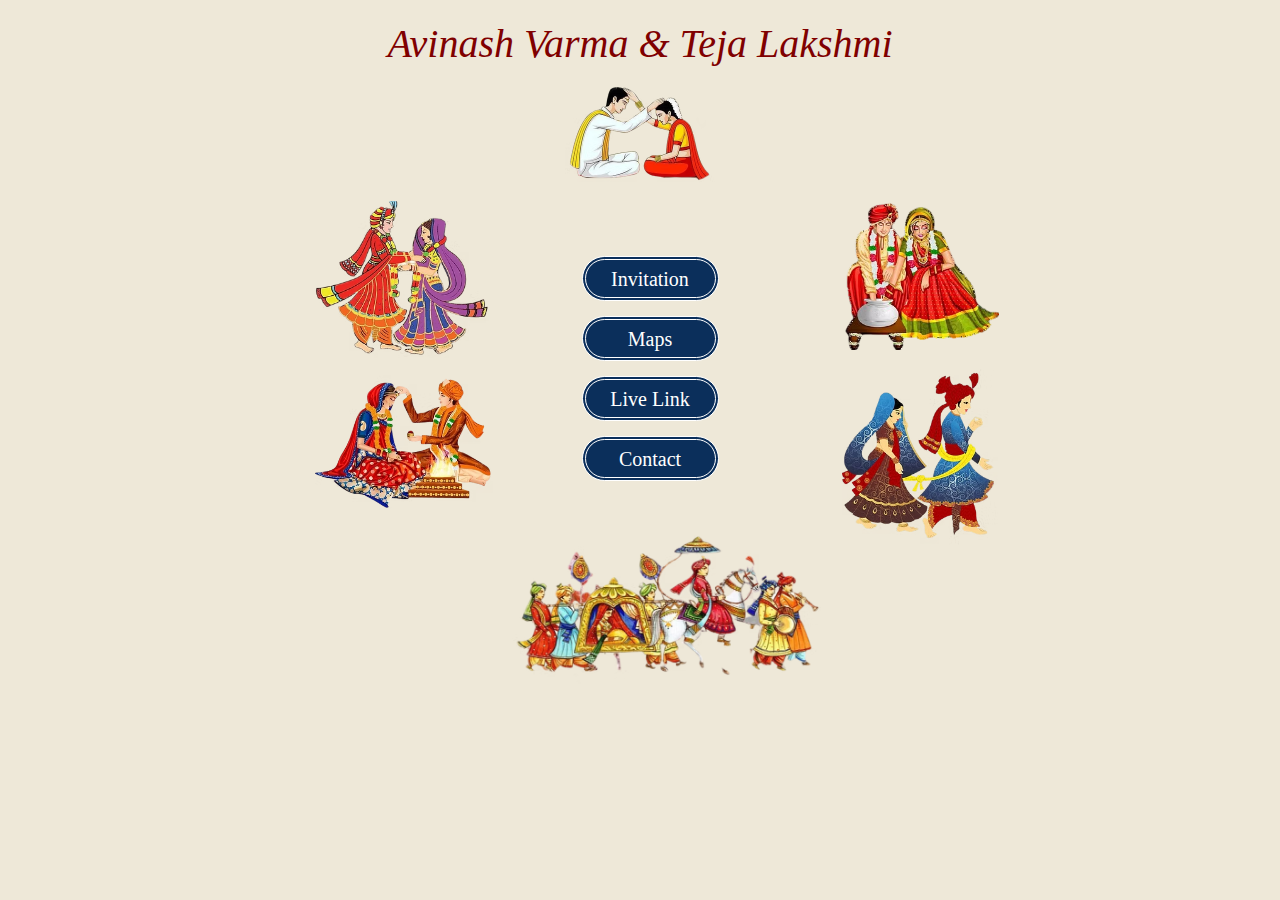
==== index.html @ 25435514 "Add files via upload" ====
<!DOCTYPE html>
<html lang="en">

<head>
    <meta charset="UTF-8">
    <meta name="viewport" content="width=device-width, initial-scale=1.0">
    <title>Wedding Invitation</title>
    <link rel="stylesheet" href="code.css">
    <link href="https://cdn.jsdelivr.net/npm/bootstrap@5.3.3/dist/css/bootstrap.min.css" rel="stylesheet"
        integrity="sha384-QWTKZyjpPEjISv5WaRU9OFeRpok6YctnYmDr5pNlyT2bRjXh0JMhjY6hW+ALEwIH" crossorigin="anonymous">

</head>

<body>
    <div class="container">
        <h1 class="name">Avinash Varma & Teja Lakshmi</h1>
        <img src="Images/6.avif" alt="Wedding Ritual" class="top-image">



        <div class="row">
            <div class="col-lg-2">
            </div>
            <div class="col-lg-3 col-md-3 col-sm-12 col-12 topimages">
                <img src="Images/1.avif" alt="Wedding Image">
                <img src="Images/2.avif" alt="Wedding Image">
            </div>
            <div class="col-lg-3 col-md-3 col-sm-12 col-12 top">
                <div class="button-container">
                    <button onclick="location.href='invite.html'">Invitation</button><br />
                    <button class="map" onclick="location.href='maps.html'">Maps</button><br />
                    <button onclick="location.href='#'">Live Link</button><br />
                    <button class="contact" onclick="location.href='contact.html'">Contact</button><br />
                </div>
            </div>
            <div class="col-lg-3 col-md-3 col-sm-12 col-12 downimgs">
                <img src="Images/5.png" alt="Wedding Image" width="60%">
                <img src="Images/4.avif" alt="Wedding Image" width="60%">
            </div>
        </div>
        <div class="last">
            <img src="Images/3.avif" alt="Wedding Image" width="30%">
        </div>

    </div>
    <script src="https://cdn.jsdelivr.net/npm/@popperjs/core@2.11.8/dist/umd/popper.min.js"
        integrity="sha384-I7E8VVD/ismYTF4hNIPjVp/Zjvgyol6VFvRkX/vR+Vc4jQkC+hVqc2pM8ODewa9r"
        crossorigin="anonymous"></script>
    <script src="https://cdn.jsdelivr.net/npm/bootstrap@5.3.3/dist/js/bootstrap.min.js"
        integrity="sha384-0pUGZvbkm6XF6gxjEnlmuGrJXVbNuzT9qBBavbLwCsOGabYfZo0T0to5eqruptLy"
        crossorigin="anonymous"></script>
</body>

</html>
---- code.css ----
/* styles.css */
body {
    background-color: #eee8d8 !important;
    text-align: center !important;
    font-family: 'Georgia', serif !important;
}

.container {
    max-width: 600px;
    text-align: center;
    margin: 20px auto;
}

h1 {
    color: #800000;
    font-size: 32px;
}

.top-image {
    width: 150px;
    margin: 10px 0;
}

.button-container {
    margin: 20px 75px 20px 0px;
    
}
.map{
    padding: 0px 30px;
    text-align: center;
}
.contact{
    padding: 0px 20px;
}
.name{
    font-family: var(--font-playfair), serif;;
    font-style: italic;
    color: #800000;
}
button {
    width: 137px;
    height: 45px;
    border-radius: 25px !important;
    padding: 3px;
    background: #0b2f5b;
    border: 4px double #fff !important;
    box-sizing: border-box;
    font-family: Times New Roman, Times, serif;
    color: #fff;
    font-size: 20px !important;
    cursor: pointer !important;
    margin-bottom: 15px !important;
}

button:hover {
    background-color: rgb(217 217 217);
    border: 4px double #0b2f5b !important;
    color: #0b2f5b;
}

.image-grid {
    display: flex;
    flex-wrap: wrap;
    justify-content: center;
    gap: 15px;
    margin-top: 20px;
}

.image-grid img {
    width: 120px;
    height: auto;
}

.downimgs {
    text-align: left;
}

.top{
    margin-top: 35px !important;
}

.last {
    margin: -65px 0 0 60px;
}
.topimages img {
    width:80%;
}

@media(min-width:576px) and (max-width:767px) {
    .downimgs {
        margin-left: 130px;
    }
    .downimgs img {
        margin-right: 20px;
    }
    .topimages img {
        width: 30%;
    }
    .downimgs img {
        width: 25%;
    }
    .last {
        margin: -20px 0 0 30px;
    }
    .last img {
        width: 60%;
    }
    .button-container {
        margin-left: 95px;
    }
}
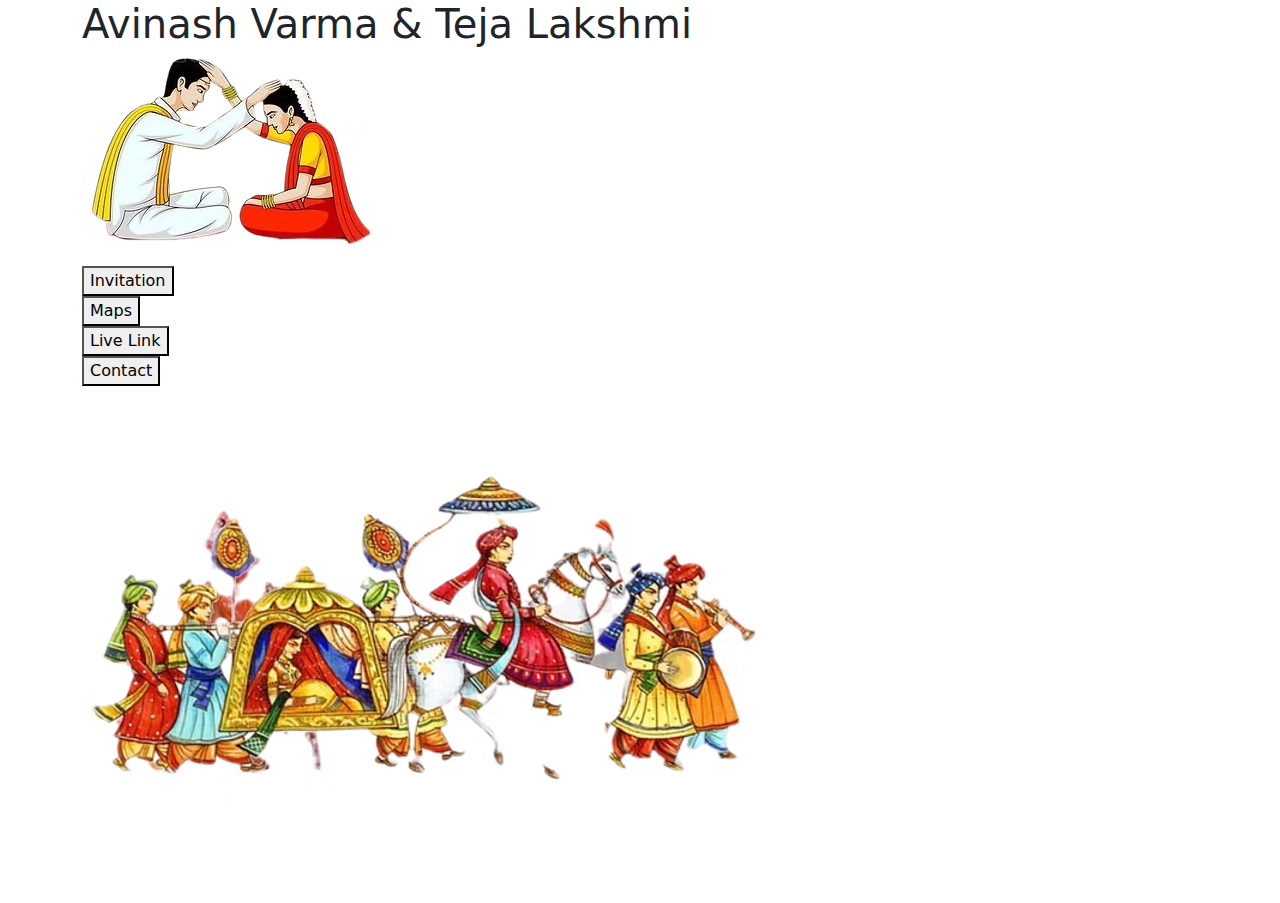
==== commit e52161d6: "index.html" ====
--- a/index.html
+++ b/index.html
@@ -5,7 +5,7 @@
     <meta charset="UTF-8">
     <meta name="viewport" content="width=device-width, initial-scale=1.0">
     <title>Wedding Invitation</title>
-    <link rel="stylesheet" href="code.css">
+    <link rel="stylesheet" href="index.css">
     <link href="https://cdn.jsdelivr.net/npm/bootstrap@5.3.3/dist/css/bootstrap.min.css" rel="stylesheet"
         integrity="sha384-QWTKZyjpPEjISv5WaRU9OFeRpok6YctnYmDr5pNlyT2bRjXh0JMhjY6hW+ALEwIH" crossorigin="anonymous">
 
@@ -21,25 +21,25 @@
         <div class="row">
             <div class="col-lg-2">
             </div>
-            <div class="col-lg-3 col-md-3 col-sm-12 col-12 topimages">
+            <!-- <div class="col-lg-3 col-md-3 col-sm-12 col-12 topimages">
                 <img src="Images/1.avif" alt="Wedding Image">
                 <img src="Images/2.avif" alt="Wedding Image">
-            </div>
-            <div class="col-lg-3 col-md-3 col-sm-12 col-12 top">
+            </div> -->
+            <!-- <div class="col-lg-3 col-md-3 col-sm-12 col-12 top"> -->
                 <div class="button-container">
                     <button onclick="location.href='invite.html'">Invitation</button><br />
-                    <button class="map" onclick="location.href='maps.html'">Maps</button><br />
+                    <button class="map" onclick="location.href='https://www.google.com/maps/place/Baalajii+Convention/@16.669573,81.606018,16z/data=!4m6!3m5!1s0x3a37c9c52070009d:0x4b90d44442d0def9!8m2!3d16.6695725!4d81.6060178!16s%2Fg%2F11h578xrfl?hl=en&entry=ttu&g_ep=EgoyMDI1MDIwNC4wIKXMDSoASAFQAw%3D%3D'">Maps</button><br />
                     <button onclick="location.href='#'">Live Link</button><br />
                     <button class="contact" onclick="location.href='contact.html'">Contact</button><br />
                 </div>
-            </div>
-            <div class="col-lg-3 col-md-3 col-sm-12 col-12 downimgs">
+            <!-- </div> -->
+            <!-- <div class="col-lg-3 col-md-3 col-sm-12 col-12 downimgs">
                 <img src="Images/5.png" alt="Wedding Image" width="60%">
                 <img src="Images/4.avif" alt="Wedding Image" width="60%">
             </div>
-        </div>
+        </div> -->
         <div class="last">
-            <img src="Images/3.avif" alt="Wedding Image" width="30%">
+            <img src="Images/3.avif" alt="Wedding Image" >
         </div>
 
     </div>
@@ -51,4 +51,4 @@
         crossorigin="anonymous"></script>
 </body>
 
-</html>+</html>
